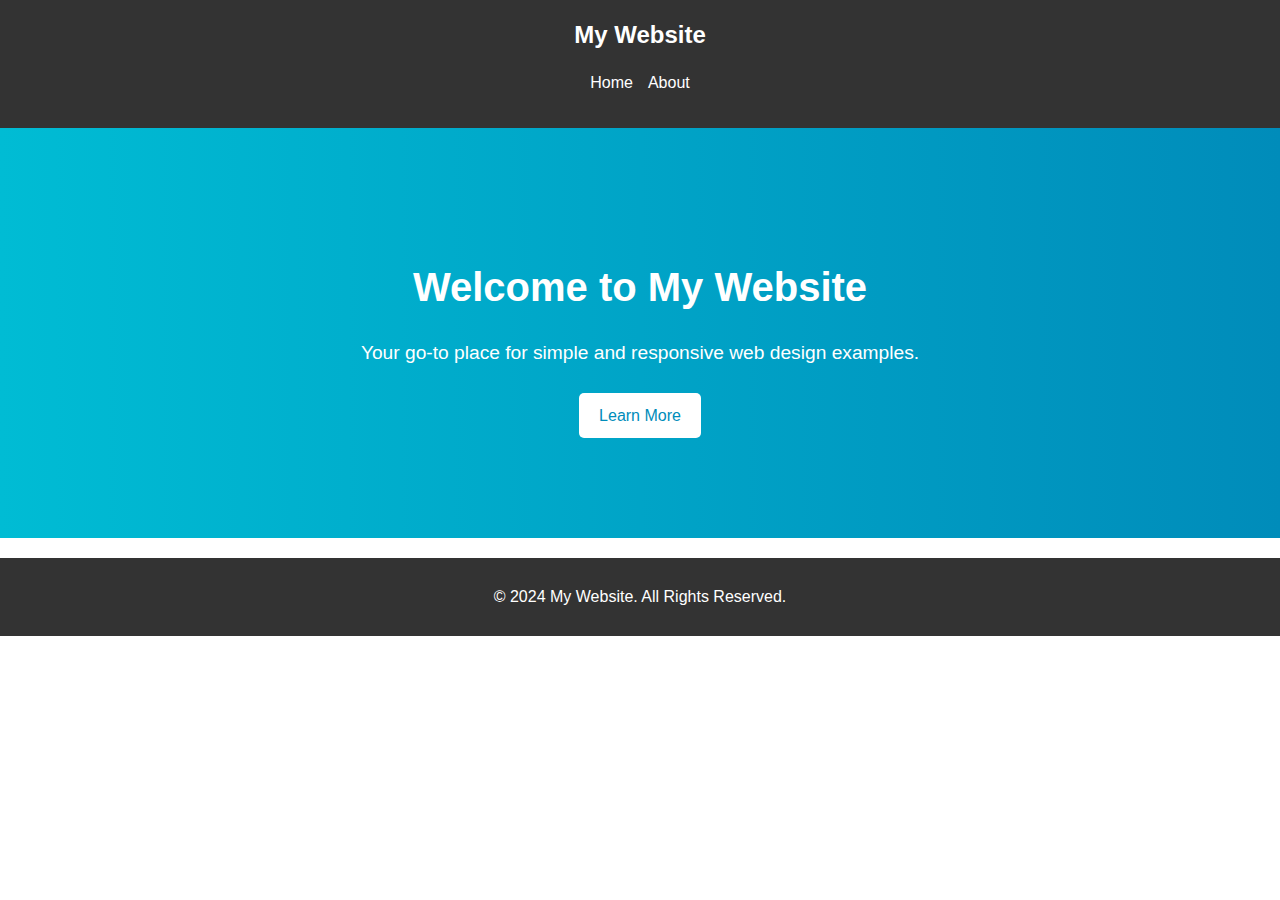
==== index.html @ fd16987e "Add files via upload" ====
<!DOCTYPE html>
<html lang="en">
<head>
    <meta charset="UTF-8">
    <meta name="viewport" content="width=device-width, initial-scale=1.0">
    <title>My Enhanced Website</title>
    <link rel="stylesheet" href="style.css">
</head>
<body>
    <header>
        <nav>
            <div class="logo">My Website</div>
            <ul class="nav-links">
                <li><a href="index.html">Home</a></li>
                <li><a href="about.html">About</a></li>
            </ul>
        </nav>
    </header>
    <main>
        <section class="hero">
            <h1>Welcome to My Website</h1>
            <p>Your go-to place for simple and responsive web design examples.</p>
            <a href="about.html" class="btn">Learn More</a>
        </section>
    </main>
    <footer>
        <p>&copy; 2024 My Website. All Rights Reserved.</p>
    </footer>
</body>
</html>
---- style.css ----
body {
    font-family: Arial, sans-serif;
    margin: 0;
    padding: 0;
    line-height: 1.6;
    color: #333;
}

header {
    background: #333;
    color: #fff;
    padding: 1rem 0;
    text-align: center;
    position: sticky;
    top: 0;
    z-index: 1000;
}

header .logo {
    font-size: 1.5rem;
    font-weight: bold;
}

.nav-links {
    list-style: none;
    padding: 0;
    display: flex;
    justify-content: center;
    gap: 15px;
}

.nav-links li a {
    color: white;
    text-decoration: none;
    font-size: 1rem;
    transition: color 0.3s;
}

.nav-links li a:hover {
    color: #00bcd4;
}

.hero {
    background: linear-gradient(to right, #00bcd4, #008cba);
    color: white;
    text-align: center;
    padding: 100px 20px;
}

.hero h1 {
    font-size: 2.5rem;
    margin-bottom: 1rem;
}

.hero p {
    font-size: 1.2rem;
    margin-bottom: 1.5rem;
}

.hero .btn {
    display: inline-block;
    background: #fff;
    color: #008cba;
    padding: 10px 20px;
    text-decoration: none;
    font-size: 1rem;
    border-radius: 5px;
    transition: background 0.3s, color 0.3s;
}

.hero .btn:hover {
    background: #008cba;
    color: white;
}

.about-section {
    text-align: center;
    padding: 50px 20px;
}

.about-section img {
    max-width: 100%;
    height: auto;
    border-radius: 10px;
    margin-top: 20px;
}

footer {
    text-align: center;
    background: #333;
    color: white;
    padding: 10px 0;
    margin-top: 20px;
}
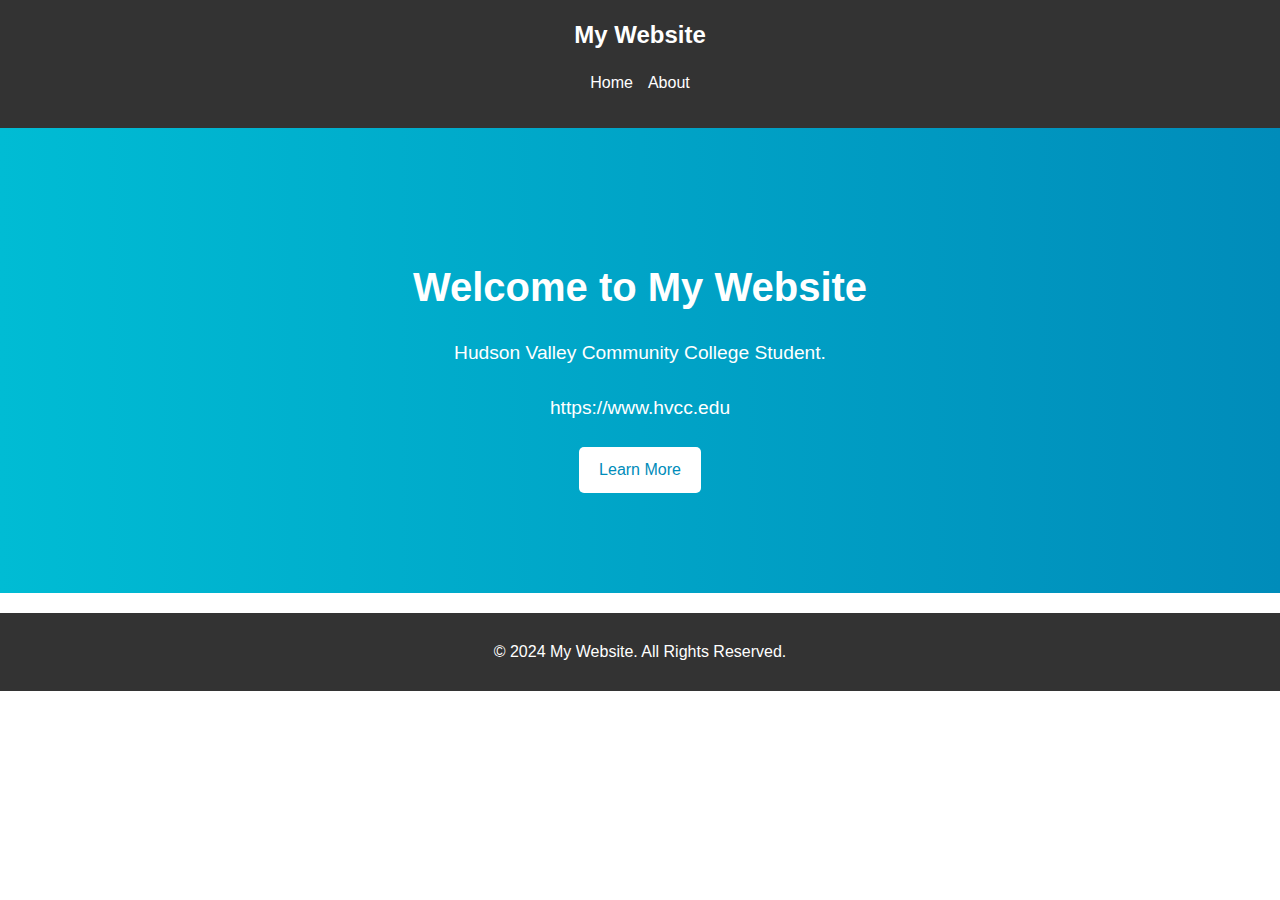
==== commit a7e5e96b: "Update index.html" ====
--- a/index.html
+++ b/index.html
@@ -19,7 +19,8 @@
     <main>
         <section class="hero">
             <h1>Welcome to My Website</h1>
-            <p>Your go-to place for simple and responsive web design examples.</p>
+            <p>Hudson Valley Community College Student.</p>
+            <p> https://www.hvcc.edu</p>
             <a href="about.html" class="btn">Learn More</a>
         </section>
     </main>
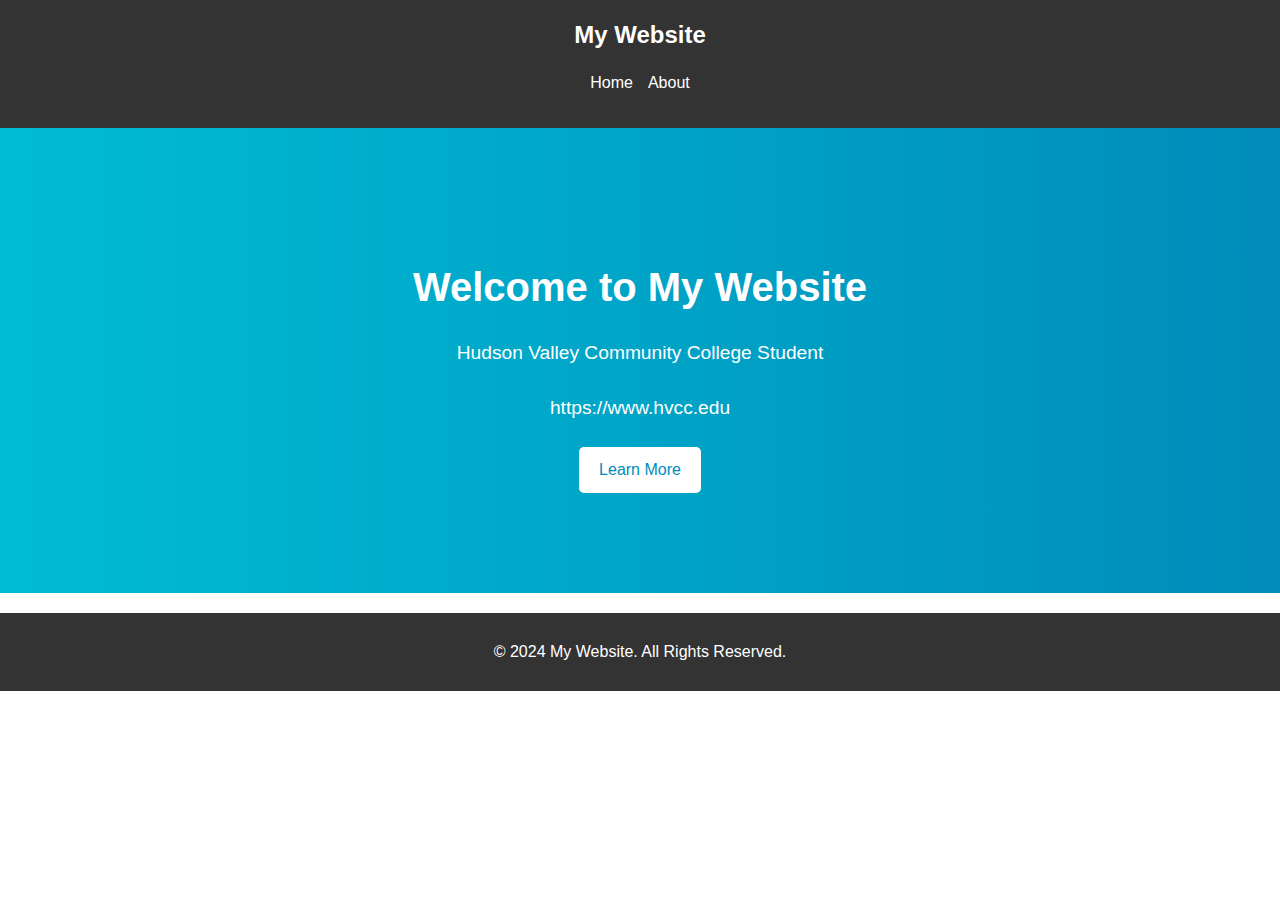
==== commit b7639b2d: "Update index.html" ====
--- a/index.html
+++ b/index.html
@@ -19,7 +19,7 @@
     <main>
         <section class="hero">
             <h1>Welcome to My Website</h1>
-            <p>Hudson Valley Community College Student.</p>
+            <p>Hudson Valley Community College Student</p>
             <p> https://www.hvcc.edu</p>
             <a href="about.html" class="btn">Learn More</a>
         </section>
